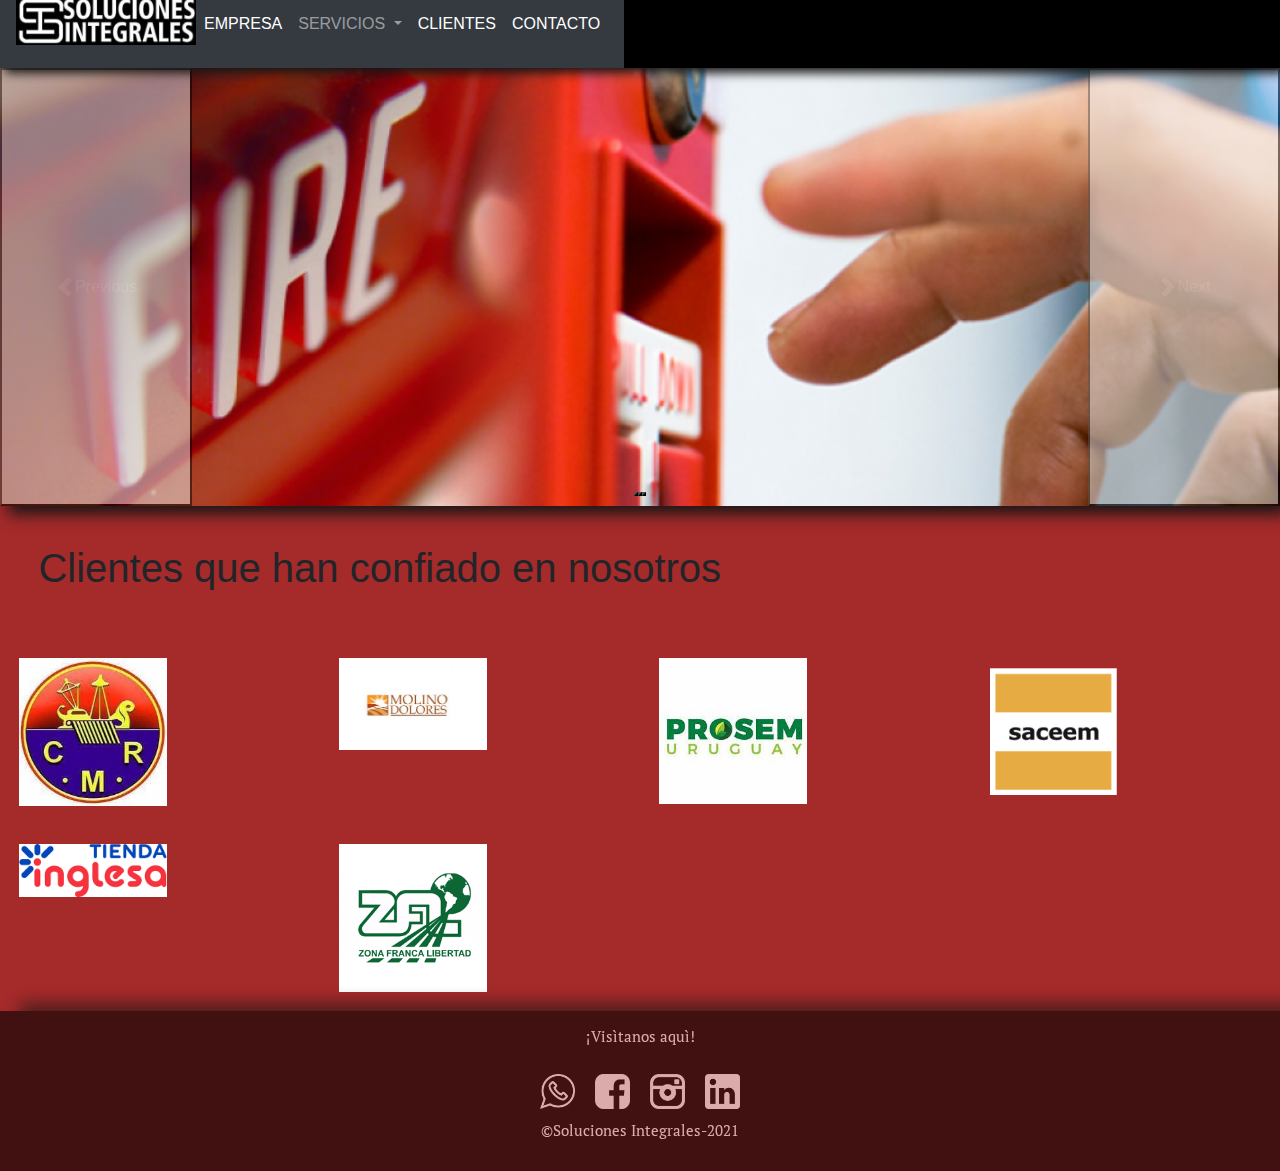
==== pages/clientes.html @ 534b4035 "Nav con bootstrap" ====
<!DOCTYPE html>
<html lang="en"> 
<head>
    <meta charset="UTF-8">
    <meta http-equiv="X-UA-Compatible" content="IE=edge">
    <meta name="viewport" content="width=device-width, initial-scale=1.0">
    <title>Clientes</title>
    <link rel="stylesheet" href="https://maxcdn.bootstrapcdn.com/bootstrap/4.0.0/css/bootstrap.min.css" integrity="sha384-Gn5384xqQ1aoWXA+058RXPxPg6fy4IWvTNh0E263XmFcJlSAwiGgFAW/dAiS6JXm" crossorigin="anonymous">
    <link href="https://cdn.jsdelivr.net/npm/bootstrap@5.1.3/dist/css/bootstrap.min.css" rel="stylesheet" integrity="sha384-1BmE4kWBq78iYhFldvKuhfTAU6auU8tT94WrHftjDbrCEXSU1oBoqyl2QvZ6jIW3" crossorigin="anonymous">
    <link rel="stylesheet" href="../style.css">
    <link rel="icon" type="image/png" href="../imagenes/favicon_soluciones_integrales.png">
    <link rel="preconnect" href="https://fonts.googleapis.com">
<link rel="preconnect" href="https://fonts.gstatic.com" crossorigin>
<link href="https://fonts.googleapis.com/css2?family=Estonia&family=PT+Serif&display=swap" rel="stylesheet">
</head>
<body id="body">
    <header class="encabezado">
        <nav class="navbar navbar-expand-lg navbar-dark bg-dark py-3">
            <!-- LOGO -->
            <a href="../index.html" target="_self"> <img class="logo"
              src="../imagenes/sol-int_icono.jpeg" alt="logo"> 
            </a>
              <button class="navbar-toggler" type="button" data-toggle="collapse" data-target="#navbarSupportedContent" aria-controls="navbarSupportedContent" aria-expanded="false" aria-label="Toggle navigation">
                <span class="navbar-toggler-icon "></span>
              </button>
            
              <div class="collapse navbar-collapse" id="navbarSupportedContent">
                <ul class="navbar-nav ml-auto">
                  <li class="nav-item active">
                    <a class="nav-link" href="../pages/empresa.html">EMPRESA <span class="sr-only">(current)</span></a>
                  </li>
                  
                  
                  <!-- DESPLEGABLE -->
                  <li class="nav-item dropdown">
                    <a class="nav-link dropdown-toggle" href="#" id="navbarDropdown" role="button" data-toggle="dropdown" aria-haspopup="true" aria-expanded="false">
                      SERVICIOS
                    </a>
                    <div class="dropdown-menu" aria-labelledby="navbarDropdown">
                      <a class="dropdown-item" href="../pages/sistema-de-detecciones.html">Sistemas de detección</a>
                      <a class="dropdown-item" href="../pages/instalaciones-hidraulicas.html">Instalaciones hidráulicas</a>
                      <a class="dropdown-item" href="../pages/habilitacion-bomberos.html">Habilitación de bomberos</a>
                    </div>
                  </li>
                  <li class="nav-item active">
                      <a class="nav-link" href="#">CLIENTES <span class="sr-only">(current)</span></a>
                  </li>
                  <li class="nav-item active">
                      <a class="nav-link" href="../pages/contacto.html">CONTACTO <span class="sr-only">(current)</span></a>
                  </li>
                </ul>
              </div>
        </nav>
    </header>       
   <!-- contenido divisiones -->
   <main >
    <div id="carouselExampleIndicators" class="carousel slide carousel-fade" data-bs-ride="carousel">
        <div class="carousel-indicators">
        <button type="button" data-bs-target="#carouselExampleIndicators" data-bs-slide-to="0" class="active" aria-current="true" aria-label="Slide 1"></button>
        <button type="button" data-bs-target="#carouselExampleIndicators" data-bs-slide-to="1" aria-label="Slide 2"></button>
        <button type="button" data-bs-target="#carouselExampleIndicators" data-bs-slide-to="2" aria-label="Slide 3"></button>
        </div>
        <div class="carousel-inner">
        <div class="carousel-item active">
            <img src="../imagenes/deteccion-Incendios.png" class="d-block w-100" alt="...">
        </div>
        <div class="carousel-item">
            <img src="../imagenes/sistema_contra_incendios.jpg" class="d-block w-100" alt="...">
        </div>
        <div class="carousel-item">
            <img src="../imagenes/hab-bomberos.jpg" class="d-block w-100" alt="...">
        </div>
        </div>
        <button class="carousel-control-prev" type="button" data-bs-target="#carouselExampleIndicators" data-bs-slide="prev">
        <span class="carousel-control-prev-icon" aria-hidden="true"></span>
        <span class="visually-hidden">Previous</span>
        </button>
        <button class="carousel-control-next" type="button" data-bs-target="#carouselExampleIndicators" data-bs-slide="next">
        <span class="carousel-control-next-icon" aria-hidden="true"></span>
        <span class="visually-hidden">Next</span>
        </button>
    </div>     
    
    
        <div class="contenido mainContent">
            <h1>Clientes que han confiado en nosotros</h1>
            
            <div class="seccionClientes">
                <img class="imgClientes" src="../imagenes/pagina_clientes/CRM.jfif" alt="logo clientes">
                <img class="imgClientes" src="../imagenes/pagina_clientes/molino-dolores.jpg" alt="logo clientes">
                <img class="imgClientes" src="../imagenes/pagina_clientes/prosem.jfif" alt="logo clientes">
                <img class="imgClientes" src="../imagenes/pagina_clientes/saceem.png" alt="logo clientes">
                <img class="imgClientes" src="../imagenes/pagina_clientes/tienda_inglesa.png" alt="logo clientes">
                <img class="imgClientes" src="../imagenes/pagina_clientes/zona_franca_libertad.png" alt="logo clientes">
            </div>
        </div>
    </main>
    
     <!-- Pie de pagina -->
     
        <footer  id="piePagina">
                  
            <p class="pieVisible">¡Visìtanos aquì!</p>
                
                <div class="linksContainer">
                    <a href="https://api.whatsapp.com/send?phone=+59899518711" target="_blank"><img src="../imagenes/whatsap-logo.png" class="redes" alt="Mensajerìa whatsapp"></a>
                    
                    <a href="https://www.facebook.com/solucionesintuy" target="_blank" ><img src="../imagenes/facebookLink.png" class="redes" alt="Facebook link"></a>
                    
                    <a href="https://www.instagram.com/solucionesintuy/" target="_blank"><img src="../imagenes/instaLogo.png" class="redes" alt="Instagram link"></a>
                    
                    <a href="#" target="_blank"><img src="../imagenes/linkedinLogo.png" class="redes" alt="Linkedin link"></a>
                </div>
                    
            <p class="frasePie pieVisible">&copy;Soluciones Integrales-2021 </p>
        </footer>
    <script src="https://cdn.jsdelivr.net/npm/bootstrap@5.1.3/dist/js/bootstrap.bundle.min.js" integrity="sha384-ka7Sk0Gln4gmtz2MlQnikT1wXgYsOg+OMhuP+IlRH9sENBO0LRn5q+8nbTov4+1p" crossorigin="anonymous"></script>
    <script src="https://code.jquery.com/jquery-3.2.1.slim.min.js" integrity="sha384-KJ3o2DKtIkvYIK3UENzmM7KCkRr/rE9/Qpg6aAZGJwFDMVNA/GpGFF93hXpG5KkN" crossorigin="anonymous"></script>
    <script src="https://cdnjs.cloudflare.com/ajax/libs/popper.js/1.12.9/umd/popper.min.js" integrity="sha384-ApNbgh9B+Y1QKtv3Rn7W3mgPxhU9K/ScQsAP7hUibX39j7fakFPskvXusvfa0b4Q" crossorigin="anonymous"></script>
    <script src="https://maxcdn.bootstrapcdn.com/bootstrap/4.0.0/js/bootstrap.min.js" integrity="sha384-JZR6Spejh4U02d8jOt6vLEHfe/JQGiRRSQQxSfFWpi1MquVdAyjUar5+76PVCmYl" crossorigin="anonymous"></script>        
</body>
</html>
---- style.css ----
*{
    box-sizing: border-box;
    padding: 0;
    margin-left: 0;
    margin-right: 0;
}

/* Logo principal */
.logo {
    width: 180px; 
    height: auto;
    margin-bottom: 7px;
}


/* encabezado(negro) */
.encabezado { 
    height: 68px;  
    width: 100%;
    position: fixed;
    display: flex;
   /*  grid-template-columns: repeat(2,1fr); */ /* */
    justify-content: space-between;
    align-items:flex-end;
    /* añadir sombra */
    z-index: 999;
    box-shadow: 5px 5px 10px rgb(22, 22, 22);
}

/* BARRA NAVEGACION (MENU) */
.menu {
    display: flex; 
    justify-content: flex-end; 
    align-items:flex-end;
    color: blanchedalmond;
    background-color: rgb(8, 8, 8);
    list-style: none;
    display: block;
    float: left;
}
.lista {
    display: flex;
    list-style: none;
    margin-right: 30px;
}
.lista li {
    border-radius: 3px;
    margin: 0 5px;
}
.lista li a {
    padding: 7px 13px;
    text-decoration: none;
    font-size: 13px;
    display: block;/* para q ocupen todo el espacio del li */
    text-transform: uppercase;
    color: white;
}
.lista li a:hover {   
    border-bottom:brown 2px solid;
    clip-path: view-box;
    width:fit-content;
    transition: width 2s;
}
nav .menu li ul {
    display: none;
    position: absolute;
    min-width: none;
    min-height: 10px;
}

.menu li {
    width: 25%;
    font-size: 20px;
}
ul ul {
    position: absolute;
    display: none;
 }
ul ul li {
    display: block;
 }
ul li:hover ul {
    display:block;
 }
  
.lista li .sublista {
    position: absolute;
    background: black;
    width: 200px;
 } 

body {
    background-color: brown;
}

.indexImg {
    width: 100%;
    height: 300px;
    z-index: 500;
}
#carouselExampleIndicators {
    box-shadow: 8px 8px 15px rgb(22, 22, 22);
}

.letraMain {
    font-family: 'Estonia',cursive;
    text-align: center;
}
.Slogan {
    font-weight:bold;
    font-size: 70px;
    margin-top: 4%;
    margin-bottom: 3%;
}
.subLetraMain {
    font-weight: lighter;
    font-size: 40px;
    margin-bottom: 4%;
}
  
    
.linksContainer {
    display: flex;
    justify-content: center;
}
.links {
    color: antiquewhite;
    filter: brightness(75%);
}
.links:hover {
    color: antiquewhite;
    transition: .7s;
    filter: brightness(200%);
}
img.redes {
    max-width: 55px;     
    filter: invert(1); 
    padding: 10px;
}

img.redes:hover {
    /* filter:brightness(100%); */ 
    transition: .7s;
    transform: translate(0px, -10px);
}
     
     
/* Seccion clientes */
.seccionClientes {
    display: grid;
    grid-template-columns: repeat(4,1fr); 
}
.imgClientes {
    margin: 3px;
    padding: 5%;
    max-width:180px; 
}
  

/* parte contacto */
.formulario {
    padding-left: 5%;
    padding-right: 5%;
    padding-top: 0%;
    display: grid;
    grid-template-columns: 49% 49%;
    justify-content: center;
}
.divFormUno {
    width: 100%;
    height: auto;
    display: flex;
    flex-direction: column;
}
/*  .divFormDos textarea {
     height: ;
}  */
.divFormUno input {
    width: 80%;
    height: 25px;
}
.divFormDos textarea {
    width: 85%;
}   
.botonEnviar {
    display: flex;
    justify-items: center;
   
}
.ubicacion {
    display: flex;
    justify-content: center;
    padding-left: 5%;
    padding-right: 5%;
    padding-bottom: 5%;
}



/* acerca fuentes */
.contenido p {
    padding: 0% 5% 3% 5%;
    font-size: 19px;
    font-family: 'PT Serif', serif;
}

.contenido h1 {
    padding: 3%;
}

.contenido h2 {
    padding: 0% 0% 3% 3%;
}

.contenido ul li {
    padding-left: 5%;
    font-size: 19px;
    font-family: 'PT Serif', serif;
}

.linkDecreto184 {
    color: cornsilk;
    font-size: 22px;
    padding-left:3%;
}

/* parrafos pie */

 #visitanos {
    /* display: flex; */
    display: flex;
    align-items:flex-start;
}

.frasePie {
    display: flex;
    align-items:flex-end;
} 

p.pieVisible {
    text-align: center;
    opacity: 1;
    font-size: 15px;
    color: white;
    font-family: 'PT Serif', serif;
    display: flex;
    justify-content: center;
}
/*Seccion clientes*/

/*Grid-Responsive*/
.menu_Mobile .fas{
    margin-right: 10px;
    font-size: 25px;
    color: seashell;
    cursor: pointer;
    display: none;
}
#body {
    display: grid;
    height: 100vh; 
    width: 100%; 
    margin: 0 auto;  
    grid-template-areas:
    "header header"
    "main main"
    "footer footer"; 
    grid-template-rows: 68px auto 160px;
}   
    
    header {
        background-color: black;
        grid-area: header;
        grid-row: 1/2;
        /* grid-column: 1/2; */   
       /*  border: azure solid 5px; */
       /* margin-bottom: ; SOMBRA*/
    } 
    
    main {
        grid-area: main;
        grid-row: 2/3;
        /* border: azure solid 5px; */
    } 
    footer {
        background-color: black;
        opacity: 0.6;
        grid-area: footer;
        grid-row: 3/4;
        /* border: azure solid 5px; */
        display: flex; 
        justify-content: center; 
        align-items:center;
        flex-direction: column;
        box-shadow: 20px -8px 15px rgb(22, 22, 22);
    }
     
    


    /* Propiedades para versiòn mobile */
    @media screen and (max-width: 426px) {
        #body {
            display: grid;
            height: 100vh;  
            max-width: 100%; 
            margin: 0 auto;  
            grid-template-areas:
            "header"
            "main"
            "footer"; 
            grid-template-rows: 40px auto 115px;
        } 
        
        /* header img.logo src:{
            src;
        }   */       
        .header {
            grid-area: 1/2;
            background-color: black;
        }
        .main {
            grid-area: 2/3;
        }
        .footer {
            grid-area: 3/4;
        }
        .encabezado {
            height: 50px;  
            width: 100%;
            position: fixed;
            display: flex;
            justify-content: space-between;
            align-items: center;
        }  
        .menu_Mobile .fas{
            display: flex;
            color: white;
            position: fixed;
        }
        .menu_Mobile li{
            border-radius: 5px;
            margin: 0 5px;
        }
        .menu_Mobile li a {
            padding: 7px 13px;
            text-decoration: none;
            font-size: 13px;
            display: block;/* para q ocupen todo el espacio del li */
            text-transform: uppercase;
            color: white;
        }
        .menu_Mobile li:hover {
            transition: .7s;    
            border-bottom:white auto solid;
        }
        
        .lista {
            display: none;
            position:absolute;
            width: 100vw;
            height: 80%;
            background: rgb(110, 98, 98);
            /* top: -100vh; */
            text-align: center;
            transition: all .6s;
            flex-direction: column;
        }
        .lista li:hover {
            background: none;
            display: flex; 
        }
        .lista li a {
            font-size: 20px;
            color: white;
            font-weight: bold;
        }
        body {
            background-color: brown;
        }
        .logo {
            width: 100px; 
            height: auto;
        } 
        .indexImg {
            width: 100%;
            height: 100px;
        }
        .Slogan {
            font-weight:bold;
            font-size: 40px;
        }
        .subLetraMain {
            font-weight: lighter;
            font-size: 28px;
        }
        img.redes {
            max-width: 40px;     
            filter:invert(1); 
            padding: 8px;
        }
        .seccionClientes {
            display: grid;
            grid-template-columns: repeat(2,1fr);
            /* justify-content: space-between; */
        }
        .imgClientes {
            margin: 3px;
            padding: 10%;
            max-width: 150px;
        }  
        
        /* parte contacto */
        .formulario {
       /*  padding-left: 5%;
        padding-right: 5%; */
        padding-top: 0%;
        display: grid;
        grid-template-columns: 70%;
        justify-content: center;
        }
        .divFormUno {
            width: 45%;
            height: auto;
        }
        .divFormUno input {
            width: 250px;
            height: 25px;
        }
        .divFormDos textarea {
            width: 250px;
            padding-left: 5%;
        } 
        .botonEnviar {
            display: flex;
            justify-items: flex-end;
            
        }
        .botonEnviar input{
            display: flex;
            justify-items: center;
            width: 250px;
            justify-content: center;
        }
        .ubicacion iframe{
            width: auto;
            height: 200px;
        }
            
    
    
    }
    /* ANIMACIONES (Contenido de las pàginas) */
    .mainContent {
        animation-duration: 4s;
        animation-name: mainContent;
        animation-iteration-count: 1;
    }
    @keyframes mainContent {
        0% {
          opacity: 0;
        }
        100% {
          opacity: 1;
        }
    }
     


     
    /* carousel */
    /*.carousel-inner { 
    }*/
/* #piePagina{
  /*   position: absolute;   */
    /* height: ; */
    /*  width: 100%;
    background: black;
    opacity: 0.7;
   grid-row: 3/4; */ 
  
   /* Carrusel iamgenes portada */
    /* .carousel-item { 
       max-height: 500px;
       width: 100%;
    } */ 
    /* 
         
       1000x342px   */
       /*
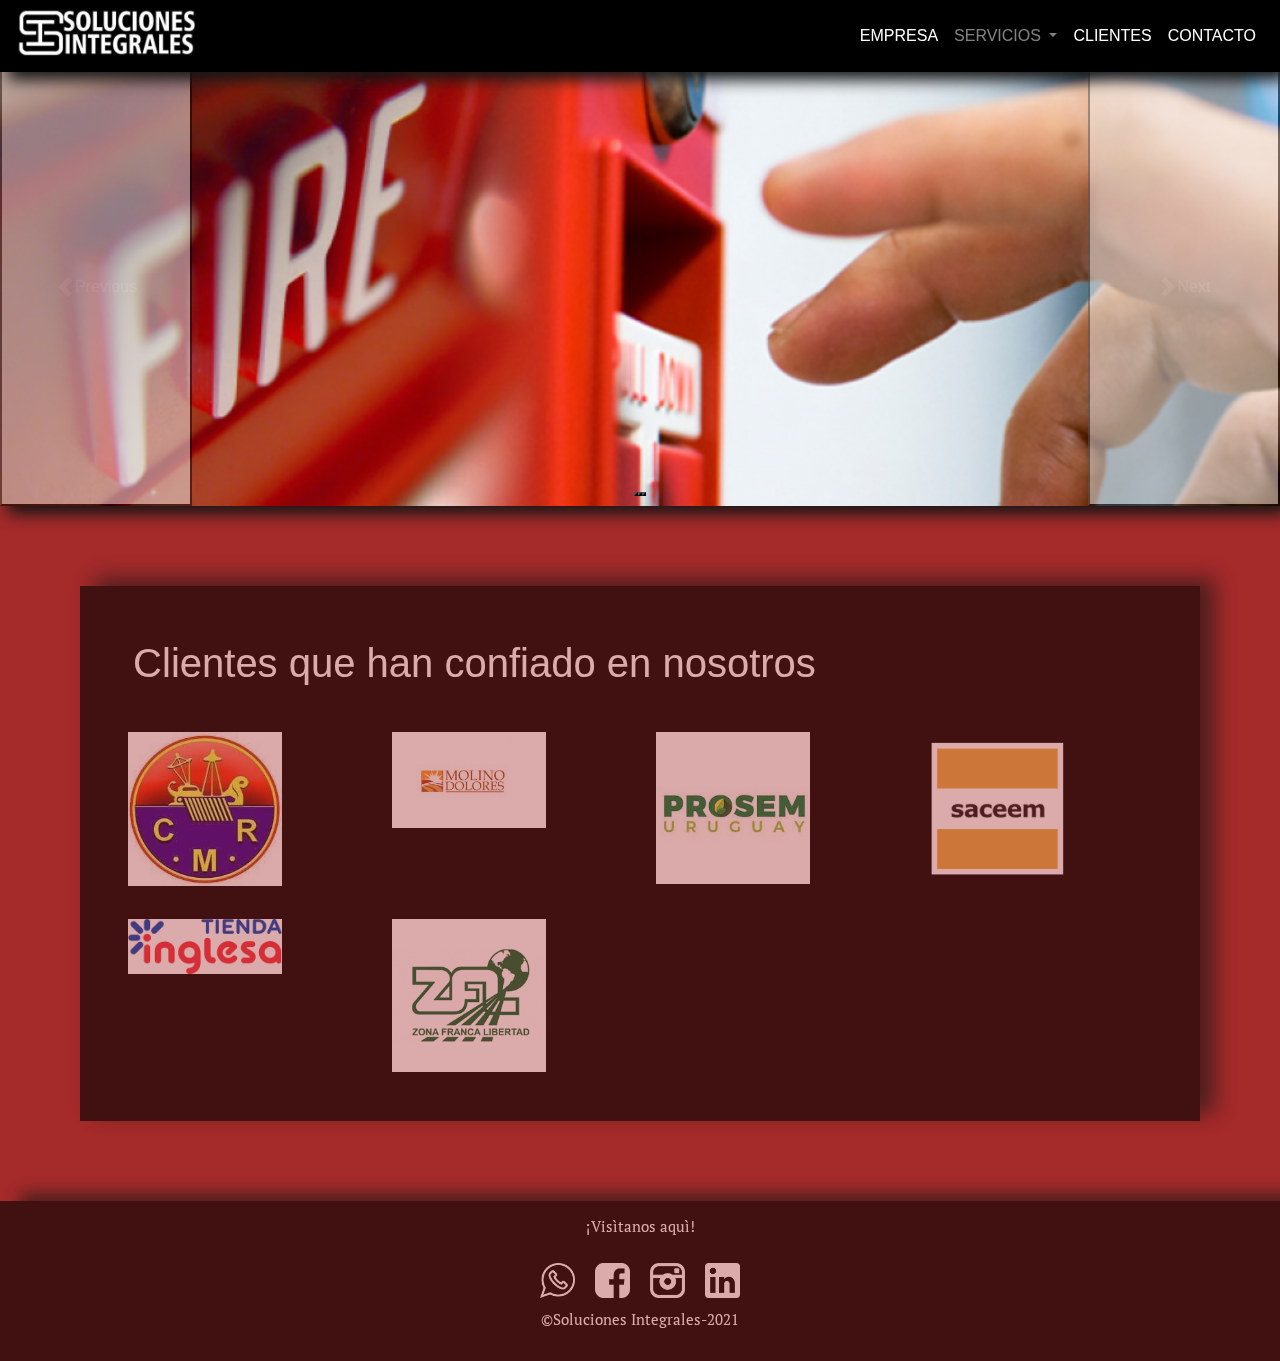
==== commit 2cde21f8: "actualizacion 18/12" ====
--- a/pages/clientes.html
+++ b/pages/clientes.html
@@ -15,7 +15,7 @@
 </head>
 <body id="body">
     <header class="encabezado">
-        <nav class="navbar navbar-expand-lg navbar-dark bg-dark py-3">
+        <nav class="navbar navbar-expand-lg navbar navbar-dark bg-dark fixed-top">
             <!-- LOGO -->
             <a href="../index.html" target="_self"> <img class="logo"
               src="../imagenes/sol-int_icono.jpeg" alt="logo"> 
--- a/style.css
+++ b/style.css
@@ -10,22 +10,29 @@
     width: 180px; 
     height: auto;
     margin-bottom: 7px;
-}
-
-
-/* encabezado(negro) */
-.encabezado { 
+    background: transparent;
+}
+.navbar-expand-lg {
+    box-shadow: 8px 8px 15px rgb(22, 22, 22);
+    background-color: black !important;/* important provisorio */
+}
+ .encabezado {
+    z-index: 999;
+}  
+
+/* encabezado(negro) 
+ .encabezado { 
     height: 68px;  
     width: 100%;
     position: fixed;
     display: flex;
-   /*  grid-template-columns: repeat(2,1fr); */ /* */
+   /*  grid-template-columns: repeat(2,1fr); 
     justify-content: space-between;
     align-items:flex-end;
-    /* añadir sombra */
+     añadir sombra 
     z-index: 999;
     box-shadow: 5px 5px 10px rgb(22, 22, 22);
-}
+} */
 
 /* BARRA NAVEGACION (MENU) */
 .menu {
@@ -38,57 +45,6 @@
     display: block;
     float: left;
 }
-.lista {
-    display: flex;
-    list-style: none;
-    margin-right: 30px;
-}
-.lista li {
-    border-radius: 3px;
-    margin: 0 5px;
-}
-.lista li a {
-    padding: 7px 13px;
-    text-decoration: none;
-    font-size: 13px;
-    display: block;/* para q ocupen todo el espacio del li */
-    text-transform: uppercase;
-    color: white;
-}
-.lista li a:hover {   
-    border-bottom:brown 2px solid;
-    clip-path: view-box;
-    width:fit-content;
-    transition: width 2s;
-}
-nav .menu li ul {
-    display: none;
-    position: absolute;
-    min-width: none;
-    min-height: 10px;
-}
-
-.menu li {
-    width: 25%;
-    font-size: 20px;
-}
-ul ul {
-    position: absolute;
-    display: none;
- }
-ul ul li {
-    display: block;
- }
-ul li:hover ul {
-    display:block;
- }
-  
-.lista li .sublista {
-    position: absolute;
-    background: black;
-    width: 200px;
- } 
-
 body {
     background-color: brown;
 }
@@ -100,6 +56,7 @@
 }
 #carouselExampleIndicators {
     box-shadow: 8px 8px 15px rgb(22, 22, 22);
+    z-index: 0;
 }
 
 .letraMain {
@@ -172,9 +129,7 @@
     display: flex;
     flex-direction: column;
 }
-/*  .divFormDos textarea {
-     height: ;
-}  */
+
 .divFormUno input {
     width: 80%;
     height: 25px;
@@ -195,33 +150,54 @@
     padding-bottom: 5%;
 }
 
-
+.contenido {
+    z-index: -1;
+    background-color: rgb(0, 0, 0);
+    opacity: 0.6;
+    padding: 2rem;
+    border: 5rem; 
+    margin: 5rem; 
+    box-shadow: 15px -8px 20px rgb(22 22 22);
+}
 
 /* acerca fuentes */
 .contenido p {
+    color: white;
+    opacity: 1;
+    z-index: 1;
     padding: 0% 5% 3% 5%;
     font-size: 19px;
     font-family: 'PT Serif', serif;
+    line-height: 2rem;
 }
 
 .contenido h1 {
-    padding: 3%;
+    color: white;
+    opacity: 1;
+    z-index: 1;
+    padding: 2%;
 }
 
 .contenido h2 {
+    color:white;
+    opacity: 1;
+    z-index: 1;
     padding: 0% 0% 3% 3%;
 }
 
 .contenido ul li {
-    padding-left: 5%;
+    color:white;
+    /* padding-left: 5%; */
     font-size: 19px;
     font-family: 'PT Serif', serif;
 }
 
 .linkDecreto184 {
-    color: cornsilk;
+    color: white;
     font-size: 22px;
     padding-left:3%;
+    opacity: 1;
+    z-index: 1;
 }
 
 /* parrafos pie */
@@ -248,14 +224,9 @@
 }
 /*Seccion clientes*/
 
+
 /*Grid-Responsive*/
-.menu_Mobile .fas{
-    margin-right: 10px;
-    font-size: 25px;
-    color: seashell;
-    cursor: pointer;
-    display: none;
-}
+
 #body {
     display: grid;
     height: 100vh; 
@@ -272,8 +243,8 @@
         background-color: black;
         grid-area: header;
         grid-row: 1/2;
-        /* grid-column: 1/2; */   
-       /*  border: azure solid 5px; */
+        grid-column: 1/3; 
+        /* border: azure solid 5px;  */
        /* margin-bottom: ; SOMBRA*/
     } 
     
@@ -315,66 +286,17 @@
         /* header img.logo src:{
             src;
         }   */       
-        .header {
+         .header {
             grid-area: 1/2;
             background-color: black;
-        }
+        } 
         .main {
             grid-area: 2/3;
         }
         .footer {
             grid-area: 3/4;
         }
-        .encabezado {
-            height: 50px;  
-            width: 100%;
-            position: fixed;
-            display: flex;
-            justify-content: space-between;
-            align-items: center;
-        }  
-        .menu_Mobile .fas{
-            display: flex;
-            color: white;
-            position: fixed;
-        }
-        .menu_Mobile li{
-            border-radius: 5px;
-            margin: 0 5px;
-        }
-        .menu_Mobile li a {
-            padding: 7px 13px;
-            text-decoration: none;
-            font-size: 13px;
-            display: block;/* para q ocupen todo el espacio del li */
-            text-transform: uppercase;
-            color: white;
-        }
-        .menu_Mobile li:hover {
-            transition: .7s;    
-            border-bottom:white auto solid;
-        }
-        
-        .lista {
-            display: none;
-            position:absolute;
-            width: 100vw;
-            height: 80%;
-            background: rgb(110, 98, 98);
-            /* top: -100vh; */
-            text-align: center;
-            transition: all .6s;
-            flex-direction: column;
-        }
-        .lista li:hover {
-            background: none;
-            display: flex; 
-        }
-        .lista li a {
-            font-size: 20px;
-            color: white;
-            font-weight: bold;
-        }
+
         body {
             background-color: brown;
         }
@@ -389,6 +311,15 @@
         .Slogan {
             font-weight:bold;
             font-size: 40px;
+        }
+        .contenido {
+            z-index: -1;
+            background-color: rgb(0, 0, 0);
+            opacity: 0.6;
+            padding: 1rem;
+            border: 2.5rem; 
+            margin: 2.5rem; 
+            box-shadow: 10px -8px 20px rgb(22 22 22);
         }
         .subLetraMain {
             font-weight: lighter;
@@ -451,7 +382,7 @@
     
     }
     /* ANIMACIONES (Contenido de las pàginas) */
-    .mainContent {
+    /* .mainContent {
         animation-duration: 4s;
         animation-name: mainContent;
         animation-iteration-count: 1;
@@ -463,29 +394,4 @@
         100% {
           opacity: 1;
         }
-    }
-     
-
-
-     
-    /* carousel */
-    /*.carousel-inner { 
-    }*/
-/* #piePagina{
-  /*   position: absolute;   */
-    /* height: ; */
-    /*  width: 100%;
-    background: black;
-    opacity: 0.7;
-   grid-row: 3/4; */ 
-  
-   /* Carrusel iamgenes portada */
-    /* .carousel-item { 
-       max-height: 500px;
-       width: 100%;
-    } */ 
-    /* 
-         
-       1000x342px   */
-       /* 
-       
+    } */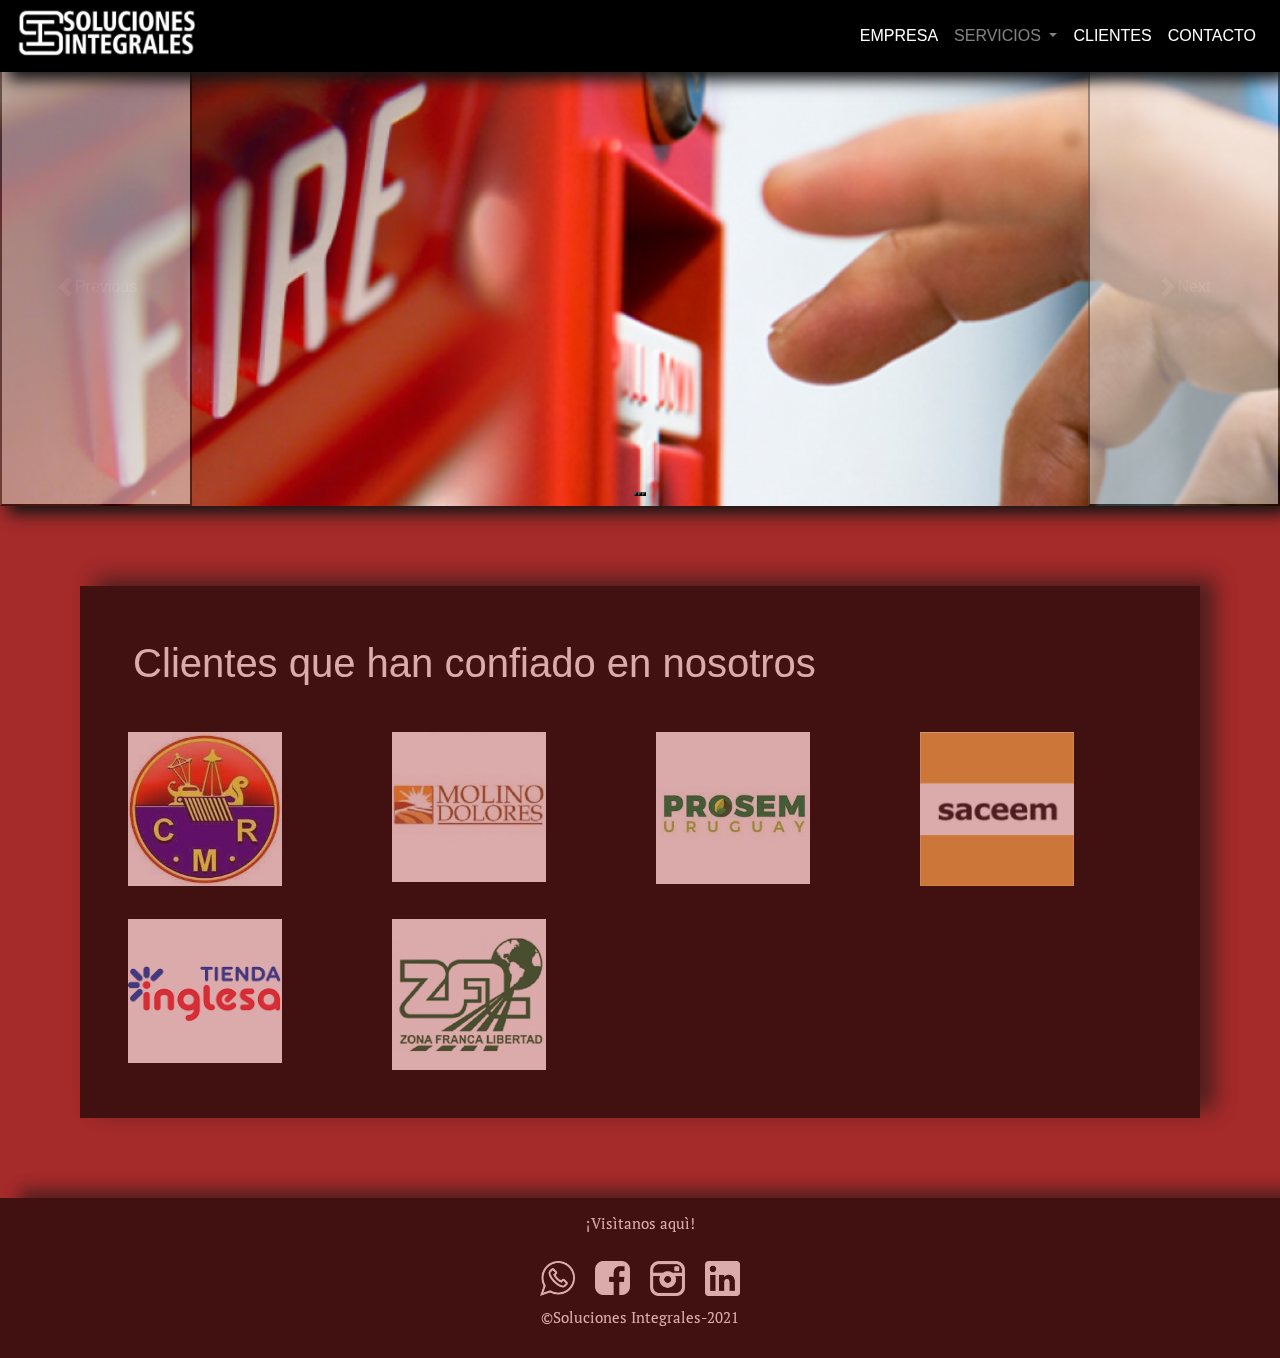
==== commit 8ae69bf9: "Segunda preentrega" ====
--- a/pages/clientes.html
+++ b/pages/clientes.html
@@ -92,6 +92,8 @@
                 <img class="imgClientes" src="../imagenes/pagina_clientes/saceem.png" alt="logo clientes">
                 <img class="imgClientes" src="../imagenes/pagina_clientes/tienda_inglesa.png" alt="logo clientes">
                 <img class="imgClientes" src="../imagenes/pagina_clientes/zona_franca_libertad.png" alt="logo clientes">
+                <!-- <img class="imgClientes" src="../imagenes/pagina_clientes/zona_franca_libertad.png" alt="logo clientes">
+                <img class="imgClientes" src="../imagenes/pagina_clientes/zona_franca_libertad.png" alt="logo clientes"> -->
             </div>
         </div>
     </main>
--- a/style.css
+++ b/style.css
@@ -19,20 +19,6 @@
  .encabezado {
     z-index: 999;
 }  
-
-/* encabezado(negro) 
- .encabezado { 
-    height: 68px;  
-    width: 100%;
-    position: fixed;
-    display: flex;
-   /*  grid-template-columns: repeat(2,1fr); 
-    justify-content: space-between;
-    align-items:flex-end;
-     añadir sombra 
-    z-index: 999;
-    box-shadow: 5px 5px 10px rgb(22, 22, 22);
-} */
 
 /* BARRA NAVEGACION (MENU) */
 .menu {
@@ -93,11 +79,12 @@
     max-width: 55px;     
     filter: invert(1); 
     padding: 10px;
+    opacity: 1;
 }
 
 img.redes:hover {
     /* filter:brightness(100%); */ 
-    transition: .7s;
+    transition: .4s;
     transform: translate(0px, -10px);
 }
      
@@ -115,13 +102,17 @@
   
 
 /* parte contacto */
+.flex_contacto {
+    display: grid;
+    grid-template-columns: 50% 50%;
+}
 .formulario {
+    width: 100%;
     padding-left: 5%;
     padding-right: 5%;
     padding-top: 0%;
-    display: grid;
-    grid-template-columns: 49% 49%;
-    justify-content: center;
+    display: flex;
+    flex-direction: column;
 }
 .divFormUno {
     width: 100%;
@@ -131,23 +122,39 @@
 }
 
 .divFormUno input {
-    width: 80%;
-    height: 25px;
+    width: 100%;
+    height: 40px;
+    border-radius: 5px;
 }
 .divFormDos textarea {
-    width: 85%;
+    width: 100%;
+    border-radius: 10px;
 }   
 .botonEnviar {
     display: flex;
-    justify-items: center;
-   
+    flex-direction: column;
+    align-items: center;
+    margin-top: 10px;
+}
+.botonEnviar input {
+    width: 100%;
+    height: 40px;
+    border-radius: 5px;
+    color: white;
+    background-color: brown;
+}
+.botonEnviar input:hover {
+    background-color: black;
+    transition: 0.5s;
 }
 .ubicacion {
     display: flex;
     justify-content: center;
-    padding-left: 5%;
-    padding-right: 5%;
-    padding-bottom: 5%;
+    padding-top: 7%;
+    padding-left: 2%;
+    padding-right: 2%;
+    padding-bottom: 3%;
+    height: 700px;
 }
 
 .contenido {
@@ -184,10 +191,12 @@
     z-index: 1;
     padding: 0% 0% 3% 3%;
 }
-
+.contenido h5 {
+    color: white;
+    padding-top: 10px;
+}
 .contenido ul li {
     color:white;
-    /* padding-left: 5%; */
     font-size: 19px;
     font-family: 'PT Serif', serif;
 }
@@ -222,7 +231,7 @@
     display: flex;
     justify-content: center;
 }
-/*Seccion clientes*/
+
 
 
 /*Grid-Responsive*/
@@ -244,22 +253,17 @@
         grid-area: header;
         grid-row: 1/2;
         grid-column: 1/3; 
-        /* border: azure solid 5px;  */
-       /* margin-bottom: ; SOMBRA*/
     } 
     
     main {
         grid-area: main;
         grid-row: 2/3;
-        /* border: azure solid 5px; */
     } 
     footer {
         background-color: black;
         opacity: 0.6;
         grid-area: footer;
-        grid-row: 3/4;
-        /* border: azure solid 5px; */
-        display: flex; 
+        grid-row: 3/4;        display: flex; 
         justify-content: center; 
         align-items:center;
         flex-direction: column;
@@ -283,10 +287,10 @@
             grid-template-rows: 40px auto 115px;
         } 
         
-        /* header img.logo src:{
-            src;
-        }   */       
-         .header {
+        
+            
+                
+        .header {
             grid-area: 1/2;
             background-color: black;
         } 
@@ -333,7 +337,6 @@
         .seccionClientes {
             display: grid;
             grid-template-columns: repeat(2,1fr);
-            /* justify-content: space-between; */
         }
         .imgClientes {
             margin: 3px;
@@ -343,12 +346,13 @@
         
         /* parte contacto */
         .formulario {
-       /*  padding-left: 5%;
-        padding-right: 5%; */
         padding-top: 0%;
         display: grid;
-        grid-template-columns: 70%;
+        grid-template-columns: 80%;
         justify-content: center;
+        align-items: center;
+        padding-left: 0%;
+        margin-right: 30px;
         }
         .divFormUno {
             width: 45%;
@@ -373,7 +377,7 @@
             width: 250px;
             justify-content: center;
         }
-        .ubicacion iframe{
+        .ubicacion {
             width: auto;
             height: 200px;
         }
@@ -381,6 +385,27 @@
     
     
     }
+    
+    @media screen and (max-width: 990px) {
+    .flex_contacto {
+            display: grid;
+            grid-template-columns: 100%;
+            gap: 30px;
+        }
+        .seccionClientes {
+            display: grid;
+            grid-template-columns: repeat(2,1fr);
+            
+        }
+        .ubicacion {
+            height: 450px;        
+        }
+    }
+    
+    
+    
+    
+    
     /* ANIMACIONES (Contenido de las pàginas) */
     /* .mainContent {
         animation-duration: 4s;
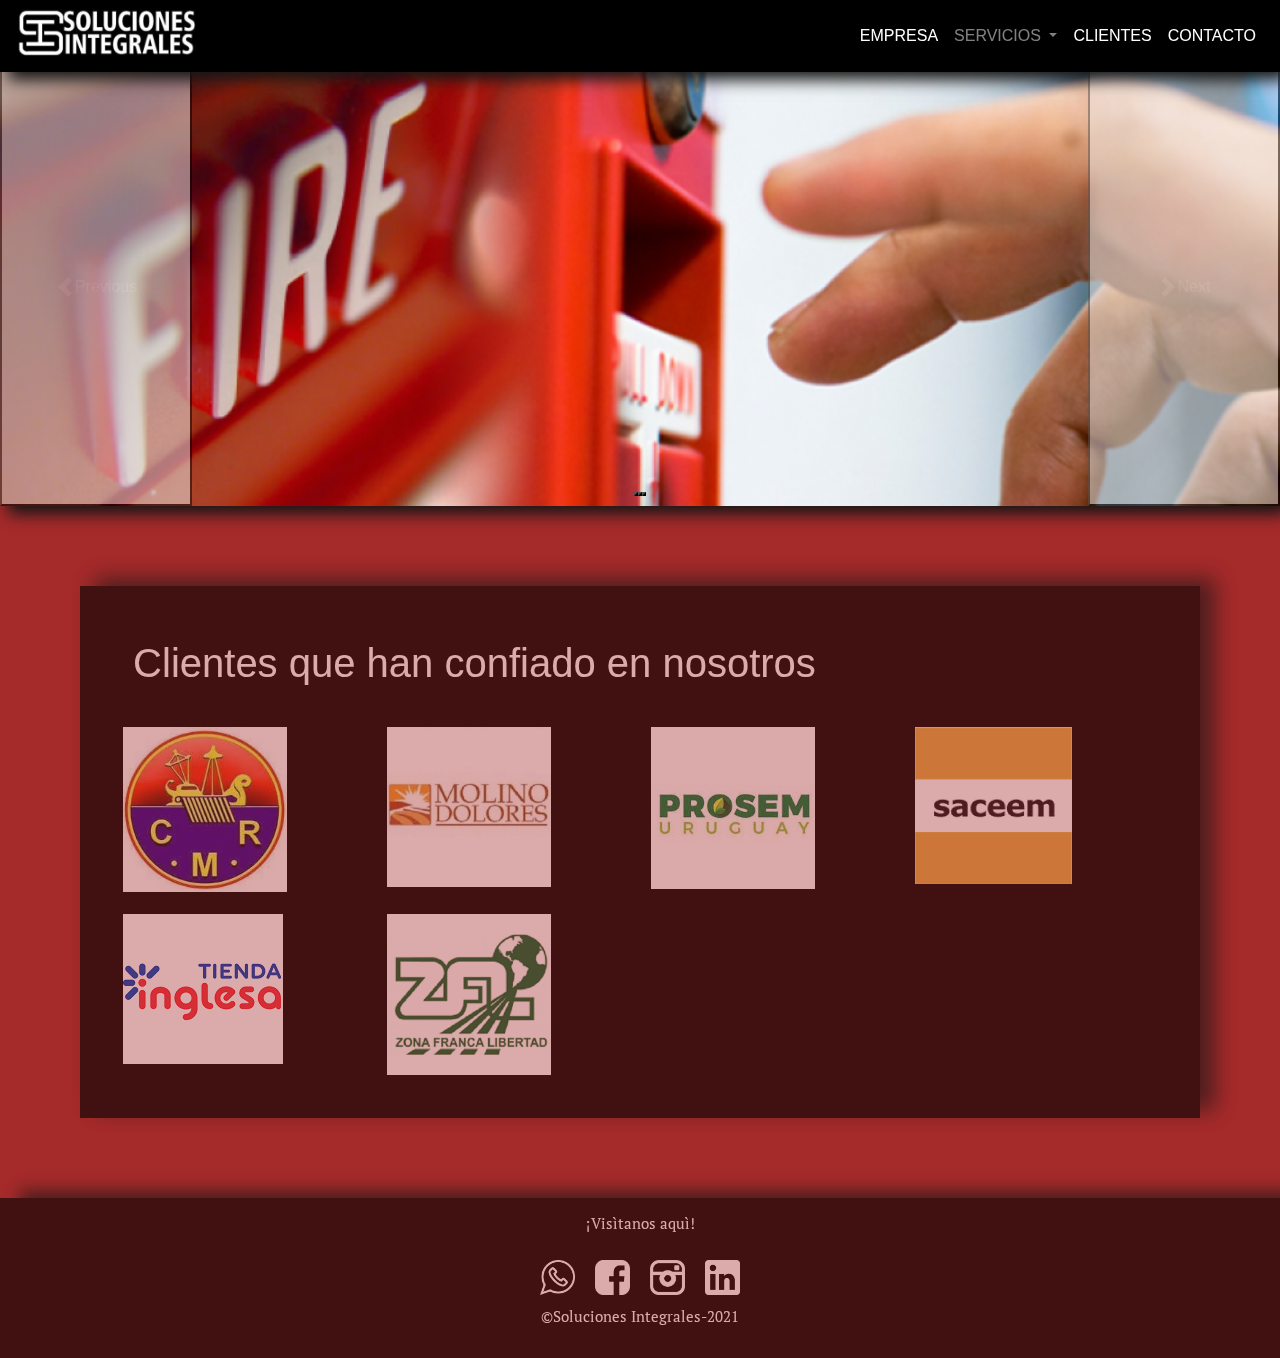
==== commit 36102f33: "Entrega de SASS I" ====
--- a/pages/clientes.html
+++ b/pages/clientes.html
@@ -53,7 +53,7 @@
         </nav>
     </header>       
    <!-- contenido divisiones -->
-   <main >
+   <main>
     <div id="carouselExampleIndicators" class="carousel slide carousel-fade" data-bs-ride="carousel">
         <div class="carousel-indicators">
         <button type="button" data-bs-target="#carouselExampleIndicators" data-bs-slide-to="0" class="active" aria-current="true" aria-label="Slide 1"></button>
@@ -82,7 +82,7 @@
     </div>     
     
     
-        <div class="contenido mainContent">
+        <div class="contenido">
             <h1>Clientes que han confiado en nosotros</h1>
             
             <div class="seccionClientes">
--- a/style.css
+++ b/style.css
@@ -83,7 +83,6 @@
 }
 
 img.redes:hover {
-    /* filter:brightness(100%); */ 
     transition: .4s;
     transform: translate(0px, -10px);
 }
@@ -96,58 +95,60 @@
 }
 .imgClientes {
     margin: 3px;
-    padding: 5%;
+    padding: 3%;
     max-width:180px; 
-}
+} 
   
 
 /* parte contacto */
-.flex_contacto {
+/* PARTE SUSTITUIDA POR SASS */
+
+/* .flex_contacto {
     display: grid;
     grid-template-columns: 50% 50%;
-}
-.formulario {
+} */
+/* .formulario {
     width: 100%;
     padding-left: 5%;
     padding-right: 5%;
     padding-top: 0%;
     display: flex;
     flex-direction: column;
-}
-.divFormUno {
+} */
+/* .divFormUno {
     width: 100%;
     height: auto;
     display: flex;
     flex-direction: column;
-}
-
-.divFormUno input {
+} */
+
+/* .divFormUno input {
     width: 100%;
     height: 40px;
     border-radius: 5px;
-}
-.divFormDos textarea {
+} */
+/* .divFormDos textarea {
     width: 100%;
     border-radius: 10px;
-}   
-.botonEnviar {
+}  */  
+/* .botonEnviar {
     display: flex;
     flex-direction: column;
     align-items: center;
     margin-top: 10px;
-}
-.botonEnviar input {
+} */
+/* .botonEnviar input {
     width: 100%;
     height: 40px;
     border-radius: 5px;
     color: white;
     background-color: brown;
-}
-.botonEnviar input:hover {
-    background-color: black;
-    transition: 0.5s;
-}
-.ubicacion {
+} */
+/*.botonEnviar input:hover {
+     background-color: black;
+    transition: 0.5s; 
+}*/
+/* .ubicacion {
     display: flex;
     justify-content: center;
     padding-top: 7%;
@@ -155,8 +156,8 @@
     padding-right: 2%;
     padding-bottom: 3%;
     height: 700px;
-}
-
+} */
+/* contenedor autoajustable */
 .contenido {
     z-index: -1;
     background-color: rgb(0, 0, 0);
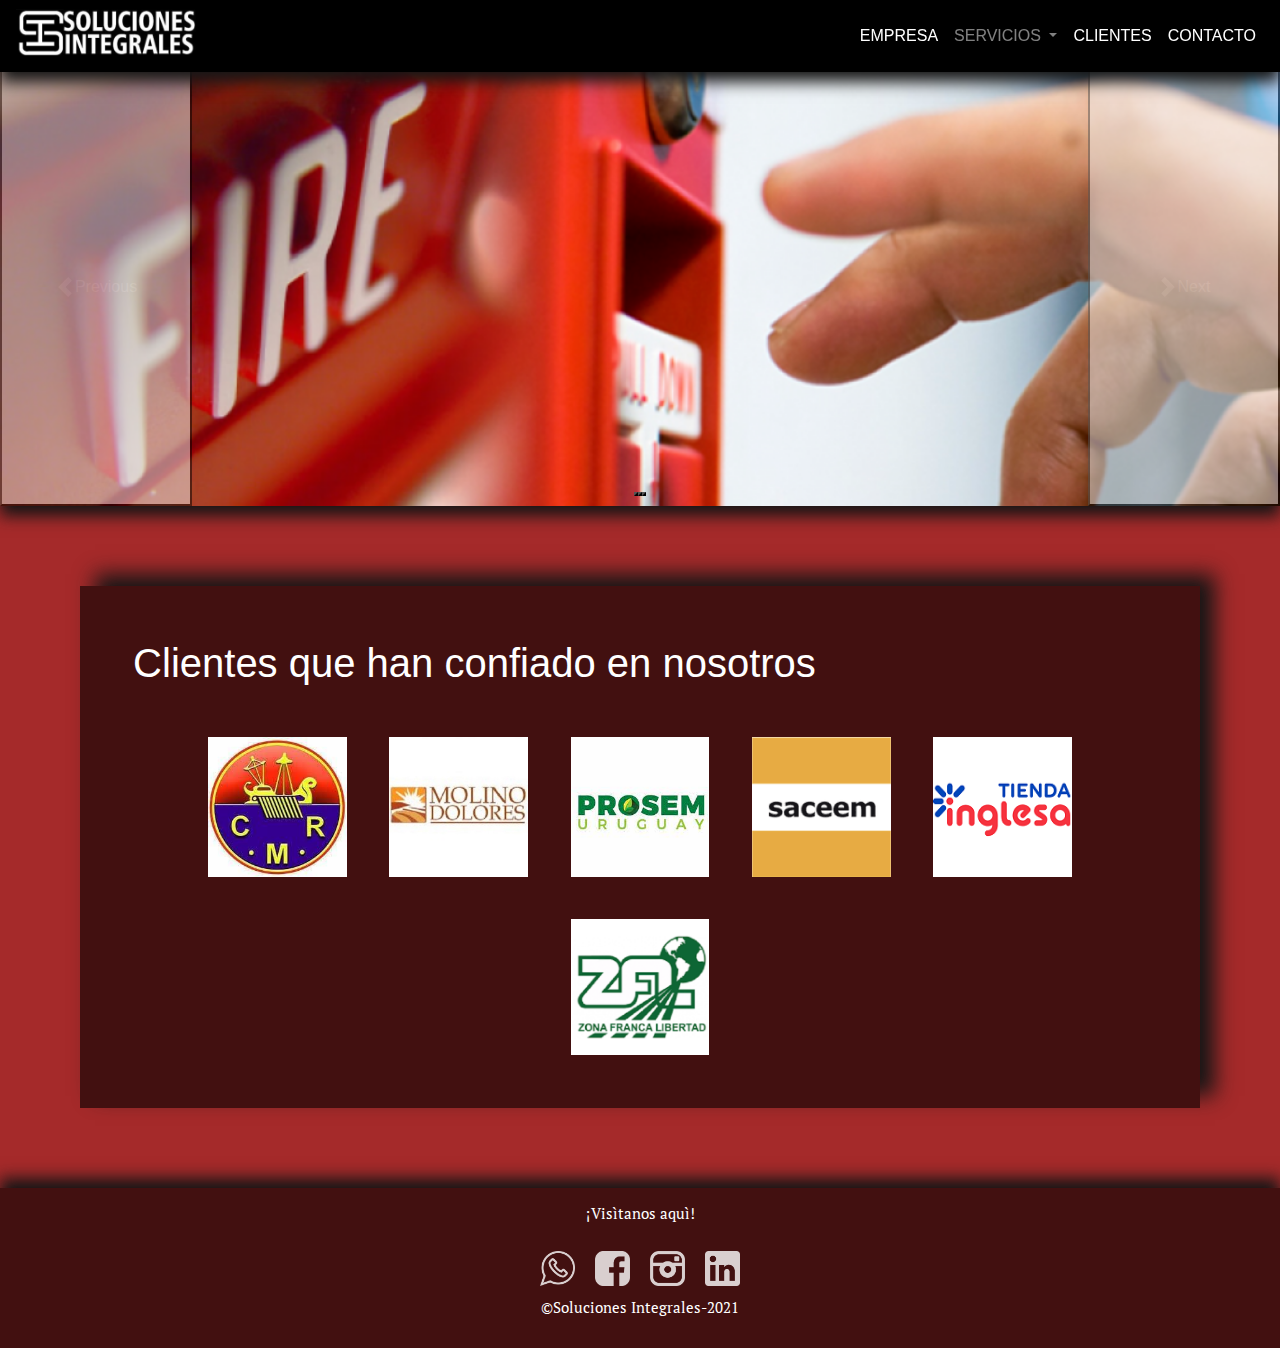
==== commit bef9d9ea: "Proyecto final" ====
--- a/pages/clientes.html
+++ b/pages/clientes.html
@@ -4,6 +4,7 @@
     <meta charset="UTF-8">
     <meta http-equiv="X-UA-Compatible" content="IE=edge">
     <meta name="viewport" content="width=device-width, initial-scale=1.0">
+    <meta name="keywords" content="Soluciones Integrales, Anti incendios, deteccion de incendios, habilitacion bomberos, instalaciones hidraulicas">
     <title>Clientes</title>
     <link rel="stylesheet" href="https://maxcdn.bootstrapcdn.com/bootstrap/4.0.0/css/bootstrap.min.css" integrity="sha384-Gn5384xqQ1aoWXA+058RXPxPg6fy4IWvTNh0E263XmFcJlSAwiGgFAW/dAiS6JXm" crossorigin="anonymous">
     <link href="https://cdn.jsdelivr.net/npm/bootstrap@5.1.3/dist/css/bootstrap.min.css" rel="stylesheet" integrity="sha384-1BmE4kWBq78iYhFldvKuhfTAU6auU8tT94WrHftjDbrCEXSU1oBoqyl2QvZ6jIW3" crossorigin="anonymous">
--- a/style.css
+++ b/style.css
@@ -10,93 +10,99 @@
     width: 180px; 
     height: auto;
     margin-bottom: 7px;
-    background: transparent;
 }
 .navbar-expand-lg {
-    box-shadow: 8px 8px 15px rgb(22, 22, 22);
+    box-shadow: 0px 10px 15px rgb(22, 22, 22);
     background-color: black !important;/* important provisorio */
 }
- .encabezado {
+/* .encabezado {
     z-index: 999;
-}  
+}   */
 
 /* BARRA NAVEGACION (MENU) */
-.menu {
-    display: flex; 
+ /*.menu {
+   display: flex; 
     justify-content: flex-end; 
     align-items:flex-end;
-    color: blanchedalmond;
+    color: white;
     background-color: rgb(8, 8, 8);
     list-style: none;
     display: block;
     float: left;
-}
+}*/
 body {
-    background-color: brown;
+    background-color: rgba(165, 42, 42, 1);
 }
 
 .indexImg {
     width: 100%;
     height: 300px;
-    z-index: 500;
+    z-index: 0;
 }
 #carouselExampleIndicators {
-    box-shadow: 8px 8px 15px rgb(22, 22, 22);
+    box-shadow: 0px 10px 15px rgb(22, 22, 22);
     z-index: 0;
 }
-
+.index {
+    display: flex;
+    flex-direction: column;
+    align-items: center;
+}
 .letraMain {
     font-family: 'Estonia',cursive;
     text-align: center;
+    text-shadow: white 1px 0 10px;
 }
 .Slogan {
     font-weight:bold;
-    font-size: 70px;
-    margin-top: 4%;
+    font-size: 110px;
+    margin-top: 3%;
     margin-bottom: 3%;
 }
 .subLetraMain {
-    font-weight: lighter;
-    font-size: 40px;
+    font-weight: bolder;
+    font-size: 45px;
     margin-bottom: 4%;
 }
-  
-    
 .linksContainer {
     display: flex;
     justify-content: center;
 }
 .links {
-    color: antiquewhite;
+    color: white;
     filter: brightness(75%);
 }
 .links:hover {
-    color: antiquewhite;
+    color: white;
     transition: .7s;
-    filter: brightness(200%);
+    filter: brightness(100%);
+    text-decoration: none;
 }
 img.redes {
     max-width: 55px;     
     filter: invert(1); 
     padding: 10px;
-    opacity: 1;
-}
-
+    opacity: 0.8;
+}
 img.redes:hover {
     transition: .4s;
+    opacity: 1;
     transform: translate(0px, -10px);
 }
+
      
      
 /* Seccion clientes */
 .seccionClientes {
-    display: grid;
-    grid-template-columns: repeat(4,1fr); 
+    display: flex;
+    /* grid-template-columns: repeat(4,1fr); */ 
+    flex-wrap: wrap;
+    justify-content: center;
 }
 .imgClientes {
-    margin: 3px;
-    padding: 3%;
-    max-width:180px; 
+    margin: 1%;
+    padding: 1%;
+    max-width: 160px; 
 } 
   
 
@@ -159,20 +165,16 @@
 } */
 /* contenedor autoajustable */
 .contenido {
-    z-index: -1;
-    background-color: rgb(0, 0, 0);
-    opacity: 0.6;
+    background-color:rgba(0, 0, 0, 0.6);
     padding: 2rem;
     border: 5rem; 
     margin: 5rem; 
-    box-shadow: 15px -8px 20px rgb(22 22 22);
-}
+    box-shadow: 15px -12px 20px rgb(22 22 22); 
+  }
 
 /* acerca fuentes */
 .contenido p {
     color: white;
-    opacity: 1;
-    z-index: 1;
     padding: 0% 5% 3% 5%;
     font-size: 19px;
     font-family: 'PT Serif', serif;
@@ -181,15 +183,11 @@
 
 .contenido h1 {
     color: white;
-    opacity: 1;
-    z-index: 1;
     padding: 2%;
 }
 
 .contenido h2 {
     color:white;
-    opacity: 1;
-    z-index: 1;
     padding: 0% 0% 3% 3%;
 }
 .contenido h5 {
@@ -206,14 +204,11 @@
     color: white;
     font-size: 22px;
     padding-left:3%;
-    opacity: 1;
-    z-index: 1;
 }
 
 /* parrafos pie */
 
- #visitanos {
-    /* display: flex; */
+#visitanos {
     display: flex;
     align-items:flex-start;
 }
@@ -224,13 +219,12 @@
 } 
 
 p.pieVisible {
+    display: flex;
     text-align: center;
-    opacity: 1;
+    justify-content: center;
     font-size: 15px;
     color: white;
     font-family: 'PT Serif', serif;
-    display: flex;
-    justify-content: center;
 }
 
 
@@ -261,14 +255,14 @@
         grid-row: 2/3;
     } 
     footer {
-        background-color: black;
-        opacity: 0.6;
+        background-color:rgba(0, 0, 0, 0.6);
         grid-area: footer;
-        grid-row: 3/4;        display: flex; 
+        display: flex;
+        grid-row: 3/4;         
         justify-content: center; 
         align-items:center;
         flex-direction: column;
-        box-shadow: 20px -8px 15px rgb(22, 22, 22);
+        box-shadow: 0px -10px 15px rgb(22, 22, 22);
     }
      
     
@@ -287,10 +281,6 @@
             "footer"; 
             grid-template-rows: 40px auto 115px;
         } 
-        
-        
-            
-                
         .header {
             grid-area: 1/2;
             background-color: black;
@@ -313,22 +303,42 @@
             width: 100%;
             height: 100px;
         }
+        .index {
+            display: flex;
+            flex-direction: column;
+            align-items: center;
+        }
         .Slogan {
             font-weight:bold;
-            font-size: 40px;
+            font-size: 30px;
         }
         .contenido {
-            z-index: -1;
-            background-color: rgb(0, 0, 0);
-            opacity: 0.6;
+            background-color:rgba(0, 0, 0, 0.6);
             padding: 1rem;
             border: 2.5rem; 
-            margin: 2.5rem; 
+            margin: 2rem; 
             box-shadow: 10px -8px 20px rgb(22 22 22);
+        }
+        .contenido h1 {
+            color: white;
+            padding: 2%;
+        }
+        
+        .contenido h2 {
+            color:white;
+            padding: 0% 0% 3% 3%;
+            font-size: 20px;
+        }
+        .contenido h3 {
+            font-size: 5px;
         }
         .subLetraMain {
             font-weight: lighter;
             font-size: 28px;
+        }
+        #visitanos {
+            display: flex;
+            align-items:flex-start;
         }
         img.redes {
             max-width: 40px;     
@@ -336,17 +346,19 @@
             padding: 8px;
         }
         .seccionClientes {
-            display: grid;
-            grid-template-columns: repeat(2,1fr);
+            display: flex;
+            flex-direction: column;
+            justify-content: center; 
+            align-items: center;
         }
         .imgClientes {
-            margin: 3px;
-            padding: 10%;
-            max-width: 150px;
+            margin: 1%;
+            padding: 3%;
+            max-width: 120px;
         }  
         
         /* parte contacto */
-        .formulario {
+        /* .formulario {
         padding-top: 0%;
         display: grid;
         grid-template-columns: 80%;
@@ -354,52 +366,47 @@
         align-items: center;
         padding-left: 0%;
         margin-right: 30px;
-        }
-        .divFormUno {
-            width: 45%;
+        } */
+        /* .divFormUno {
+            width: 100%;
             height: auto;
-        }
-        .divFormUno input {
+        } */
+        /* .divFormUno input {
             width: 250px;
             height: 25px;
-        }
-        .divFormDos textarea {
+        } */
+        /* .divFormDos textarea {
             width: 250px;
             padding-left: 5%;
-        } 
-        .botonEnviar {
+        } */ 
+        /* .botonEnviar {
             display: flex;
             justify-items: flex-end;
-            
-        }
-        .botonEnviar input{
+        } */
+        /* .botonEnviar input{
             display: flex;
             justify-items: center;
             width: 250px;
             justify-content: center;
-        }
-        .ubicacion {
+        } */
+        /* .ubicacion {
             width: auto;
             height: 200px;
-        }
+        } */
             
     
     
     }
     
     @media screen and (max-width: 990px) {
-    .flex_contacto {
-            display: grid;
-            grid-template-columns: 100%;
-            gap: 30px;
-        }
-        .seccionClientes {
-            display: grid;
-            grid-template-columns: repeat(2,1fr);
-            
-        }
-        .ubicacion {
-            height: 450px;        
+        .Slogan {
+            font-weight:bold;
+            font-size: 70px;
+            padding: 3%;
+        }
+        .subLetraMain {
+            font-weight: lighter;
+            font-size: 50px;
         }
     }
     
@@ -407,9 +414,9 @@
     
     
     
-    /* ANIMACIONES (Contenido de las pàginas) */
-    /* .mainContent {
-        animation-duration: 4s;
+    /* ANIMACIONES (Contenido de texto) */
+    .mainContent {
+        animation-duration: 2.5s;
         animation-name: mainContent;
         animation-iteration-count: 1;
     }
@@ -420,4 +427,4 @@
         100% {
           opacity: 1;
         }
-    } */+    } 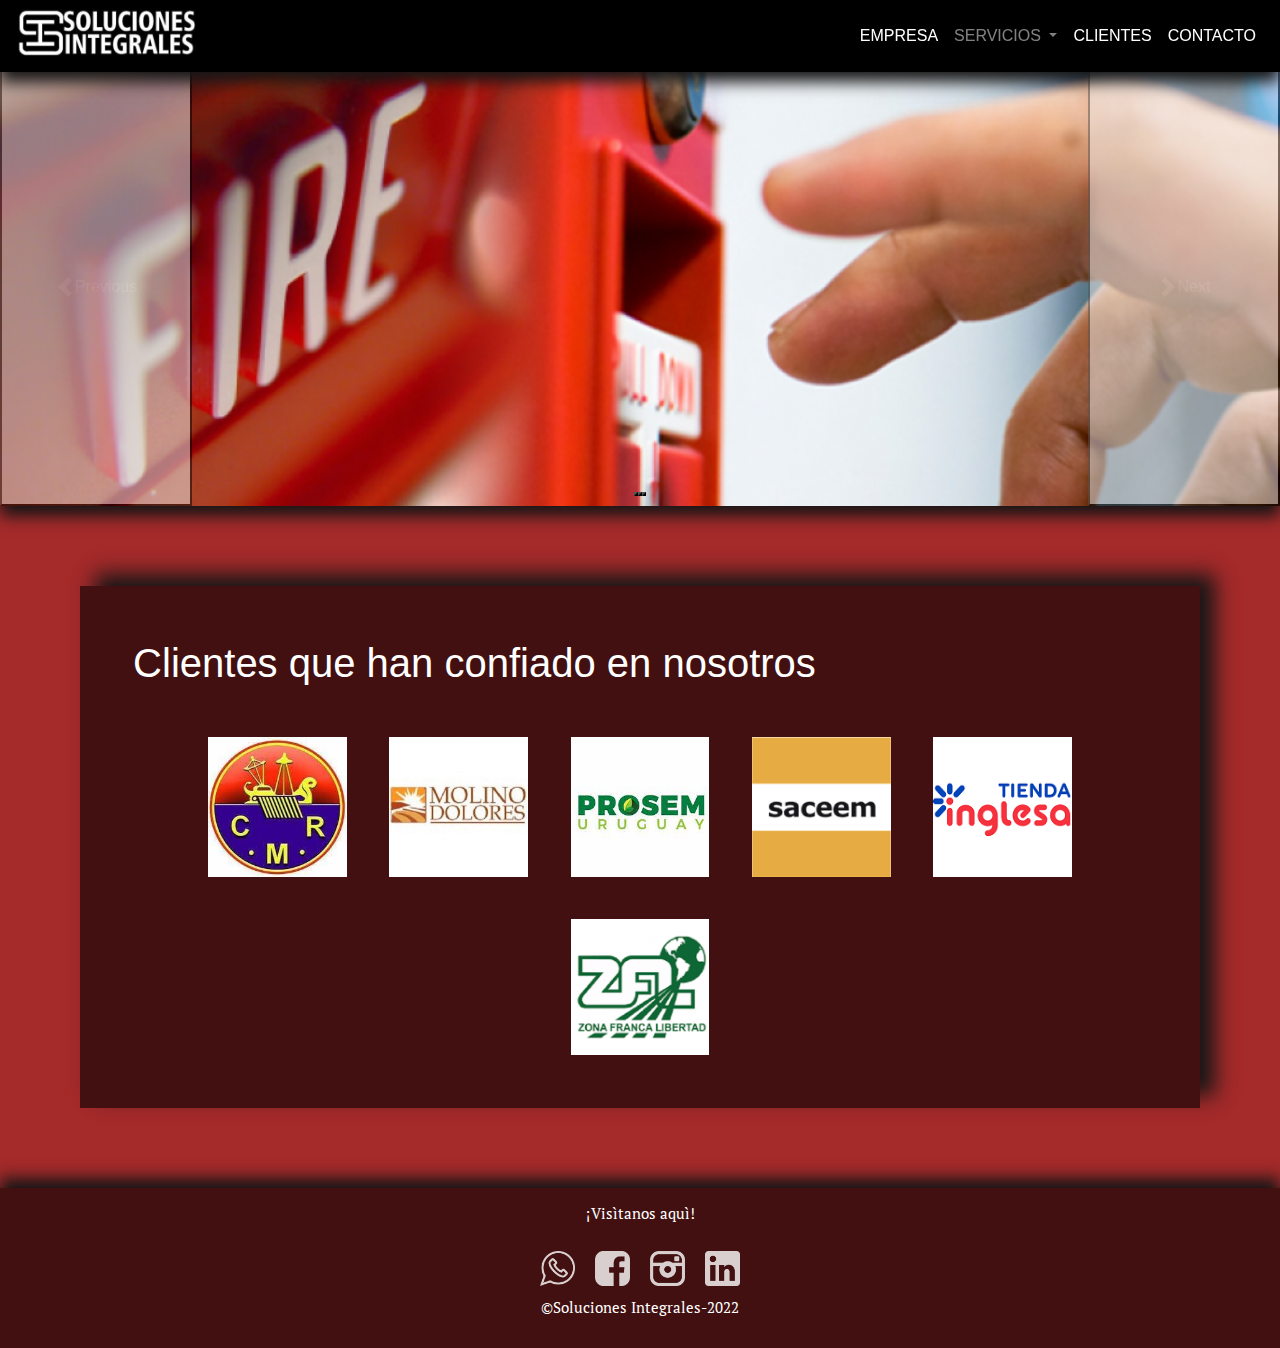
==== commit 51659efa: "Entrega final definitiva" ====
--- a/pages/clientes.html
+++ b/pages/clientes.html
@@ -17,7 +17,6 @@
 <body id="body">
     <header class="encabezado">
         <nav class="navbar navbar-expand-lg navbar navbar-dark bg-dark fixed-top">
-            <!-- LOGO -->
             <a href="../index.html" target="_self"> <img class="logo"
               src="../imagenes/sol-int_icono.jpeg" alt="logo"> 
             </a>
@@ -30,9 +29,6 @@
                   <li class="nav-item active">
                     <a class="nav-link" href="../pages/empresa.html">EMPRESA <span class="sr-only">(current)</span></a>
                   </li>
-                  
-                  
-                  <!-- DESPLEGABLE -->
                   <li class="nav-item dropdown">
                     <a class="nav-link dropdown-toggle" href="#" id="navbarDropdown" role="button" data-toggle="dropdown" aria-haspopup="true" aria-expanded="false">
                       SERVICIOS
@@ -53,7 +49,6 @@
               </div>
         </nav>
     </header>       
-   <!-- contenido divisiones -->
    <main>
     <div id="carouselExampleIndicators" class="carousel slide carousel-fade" data-bs-ride="carousel">
         <div class="carousel-indicators">
@@ -93,14 +88,9 @@
                 <img class="imgClientes" src="../imagenes/pagina_clientes/saceem.png" alt="logo clientes">
                 <img class="imgClientes" src="../imagenes/pagina_clientes/tienda_inglesa.png" alt="logo clientes">
                 <img class="imgClientes" src="../imagenes/pagina_clientes/zona_franca_libertad.png" alt="logo clientes">
-                <!-- <img class="imgClientes" src="../imagenes/pagina_clientes/zona_franca_libertad.png" alt="logo clientes">
-                <img class="imgClientes" src="../imagenes/pagina_clientes/zona_franca_libertad.png" alt="logo clientes"> -->
             </div>
         </div>
-    </main>
-    
-     <!-- Pie de pagina -->
-     
+    </main> 
         <footer  id="piePagina">
                   
             <p class="pieVisible">¡Visìtanos aquì!</p>
@@ -115,7 +105,7 @@
                     <a href="#" target="_blank"><img src="../imagenes/linkedinLogo.png" class="redes" alt="Linkedin link"></a>
                 </div>
                     
-            <p class="frasePie pieVisible">&copy;Soluciones Integrales-2021 </p>
+            <p class="frasePie pieVisible">&copy;Soluciones Integrales-2022 </p>
         </footer>
     <script src="https://cdn.jsdelivr.net/npm/bootstrap@5.1.3/dist/js/bootstrap.bundle.min.js" integrity="sha384-ka7Sk0Gln4gmtz2MlQnikT1wXgYsOg+OMhuP+IlRH9sENBO0LRn5q+8nbTov4+1p" crossorigin="anonymous"></script>
     <script src="https://code.jquery.com/jquery-3.2.1.slim.min.js" integrity="sha384-KJ3o2DKtIkvYIK3UENzmM7KCkRr/rE9/Qpg6aAZGJwFDMVNA/GpGFF93hXpG5KkN" crossorigin="anonymous"></script>
--- a/style.css
+++ b/style.css
@@ -15,21 +15,7 @@
     box-shadow: 0px 10px 15px rgb(22, 22, 22);
     background-color: black !important;/* important provisorio */
 }
-/* .encabezado {
-    z-index: 999;
-}   */
-
-/* BARRA NAVEGACION (MENU) */
- /*.menu {
-   display: flex; 
-    justify-content: flex-end; 
-    align-items:flex-end;
-    color: white;
-    background-color: rgb(8, 8, 8);
-    list-style: none;
-    display: block;
-    float: left;
-}*/
+
 body {
     background-color: rgba(165, 42, 42, 1);
 }
@@ -47,11 +33,6 @@
     display: flex;
     flex-direction: column;
     align-items: center;
-}
-.letraMain {
-    font-family: 'Estonia',cursive;
-    text-align: center;
-    text-shadow: white 1px 0 10px;
 }
 .Slogan {
     font-weight:bold;
@@ -59,10 +40,15 @@
     margin-top: 3%;
     margin-bottom: 3%;
 }
+.letraMain {
+    font-family: 'Estonia',cursive;
+    text-align: center;
+    text-shadow: white 1px 0 10px;
+}
 .subLetraMain {
     font-weight: bolder;
     font-size: 45px;
-    margin-bottom: 4%;
+    margin: 2% 4%;
 }
 .linksContainer {
     display: flex;
@@ -90,12 +76,9 @@
     transform: translate(0px, -10px);
 }
 
-     
-     
 /* Seccion clientes */
 .seccionClientes {
-    display: flex;
-    /* grid-template-columns: repeat(4,1fr); */ 
+    display: flex; 
     flex-wrap: wrap;
     justify-content: center;
 }
@@ -104,65 +87,6 @@
     padding: 1%;
     max-width: 160px; 
 } 
-  
-
-/* parte contacto */
-/* PARTE SUSTITUIDA POR SASS */
-
-/* .flex_contacto {
-    display: grid;
-    grid-template-columns: 50% 50%;
-} */
-/* .formulario {
-    width: 100%;
-    padding-left: 5%;
-    padding-right: 5%;
-    padding-top: 0%;
-    display: flex;
-    flex-direction: column;
-} */
-/* .divFormUno {
-    width: 100%;
-    height: auto;
-    display: flex;
-    flex-direction: column;
-} */
-
-/* .divFormUno input {
-    width: 100%;
-    height: 40px;
-    border-radius: 5px;
-} */
-/* .divFormDos textarea {
-    width: 100%;
-    border-radius: 10px;
-}  */  
-/* .botonEnviar {
-    display: flex;
-    flex-direction: column;
-    align-items: center;
-    margin-top: 10px;
-} */
-/* .botonEnviar input {
-    width: 100%;
-    height: 40px;
-    border-radius: 5px;
-    color: white;
-    background-color: brown;
-} */
-/*.botonEnviar input:hover {
-     background-color: black;
-    transition: 0.5s; 
-}*/
-/* .ubicacion {
-    display: flex;
-    justify-content: center;
-    padding-top: 7%;
-    padding-left: 2%;
-    padding-right: 2%;
-    padding-bottom: 3%;
-    height: 700px;
-} */
 /* contenedor autoajustable */
 .contenido {
     background-color:rgba(0, 0, 0, 0.6);
@@ -207,12 +131,6 @@
 }
 
 /* parrafos pie */
-
-#visitanos {
-    display: flex;
-    align-items:flex-start;
-}
-
 .frasePie {
     display: flex;
     align-items:flex-end;
@@ -226,8 +144,6 @@
     color: white;
     font-family: 'PT Serif', serif;
 }
-
-
 
 /*Grid-Responsive*/
 
@@ -265,9 +181,6 @@
         box-shadow: 0px -10px 15px rgb(22, 22, 22);
     }
      
-    
-
-
     /* Propiedades para versiòn mobile */
     @media screen and (max-width: 426px) {
         #body {
@@ -336,9 +249,10 @@
             font-weight: lighter;
             font-size: 28px;
         }
-        #visitanos {
+        .visitanos {
             display: flex;
             align-items:flex-start;
+            padding-top: 15px;
         }
         img.redes {
             max-width: 40px;     
@@ -355,47 +269,7 @@
             margin: 1%;
             padding: 3%;
             max-width: 120px;
-        }  
-        
-        /* parte contacto */
-        /* .formulario {
-        padding-top: 0%;
-        display: grid;
-        grid-template-columns: 80%;
-        justify-content: center;
-        align-items: center;
-        padding-left: 0%;
-        margin-right: 30px;
-        } */
-        /* .divFormUno {
-            width: 100%;
-            height: auto;
-        } */
-        /* .divFormUno input {
-            width: 250px;
-            height: 25px;
-        } */
-        /* .divFormDos textarea {
-            width: 250px;
-            padding-left: 5%;
-        } */ 
-        /* .botonEnviar {
-            display: flex;
-            justify-items: flex-end;
-        } */
-        /* .botonEnviar input{
-            display: flex;
-            justify-items: center;
-            width: 250px;
-            justify-content: center;
-        } */
-        /* .ubicacion {
-            width: auto;
-            height: 200px;
-        } */
-            
-    
-    
+        }            
     }
     
     @media screen and (max-width: 990px) {
@@ -409,10 +283,6 @@
             font-size: 50px;
         }
     }
-    
-    
-    
-    
     
     /* ANIMACIONES (Contenido de texto) */
     .mainContent {
